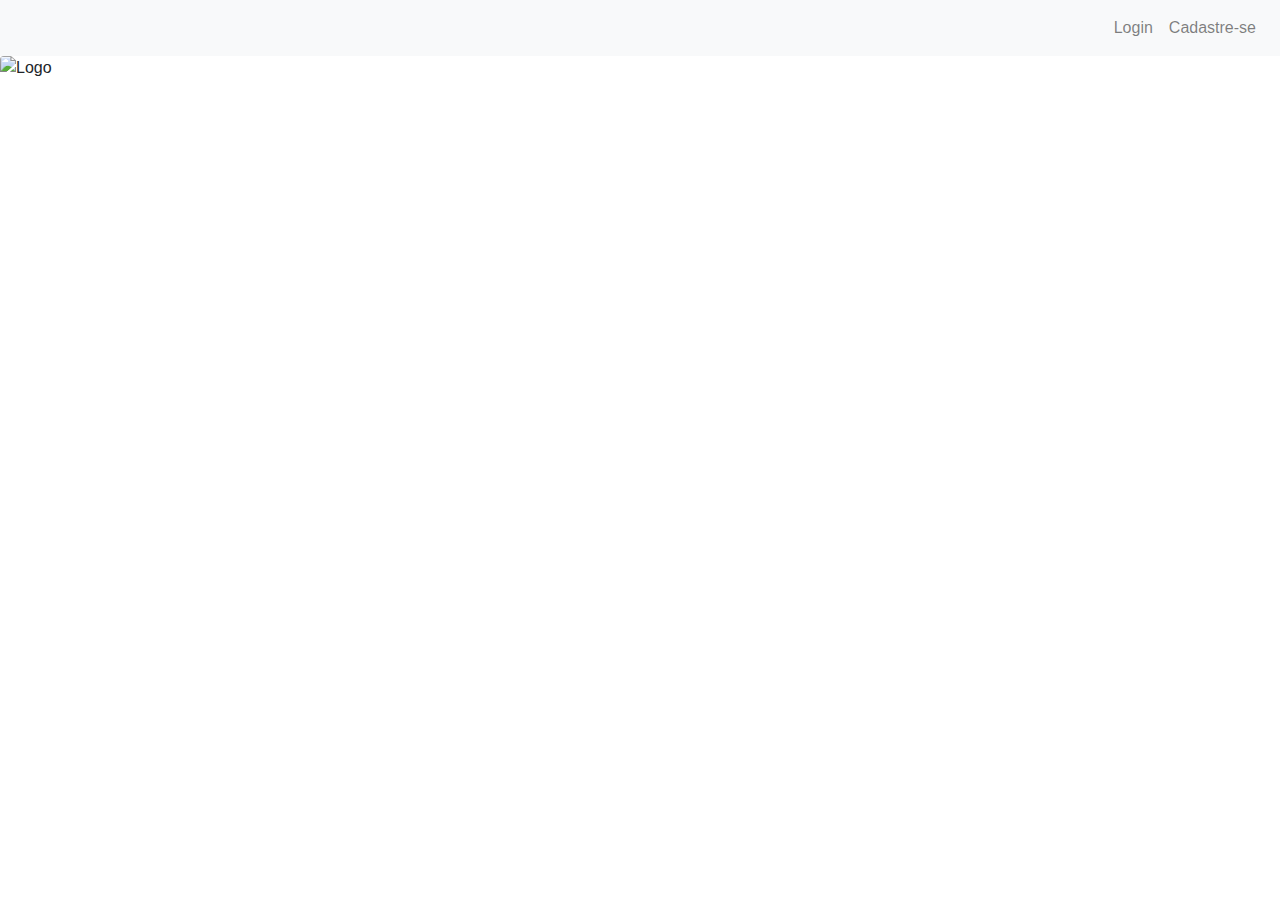
==== index.html @ 9e4e87ce "alteração no fluxo de login e cadastro" ====
<!DOCTYPE html>
<html lang="pt">

<head>
	<meta charset="UTF-8">
	<meta name="viewport" content="width=device-width, initial-scale=1.0">
	<meta http-equiv="X-UA-Compatible" content="ie=edge">
	<!-- Autenticação Firebase -->
	<script src="https://www.gstatic.com/firebasejs/5.9.1/firebase.js"></script>
	<script src="https://www.gstatic.com/firebasejs/5.8.4/firebase-app.js"></script>
	<script src="https://www.gstatic.com/firebasejs/5.8.4/firebase-auth.js"></script>
	<!-- Arquivo CSS -->
	<link rel="stylesheet" type="text/css" href="style.css">
	<!-- Autenticação Bootstrap CSS -->
	<link rel="shortcut icon" type="image/x-icon" href="/images/favicon.ico">
	<link rel="stylesheet" href="https://stackpath.bootstrapcdn.com/bootstrap/4.3.1/css/bootstrap.min.css" integrity="sha384-ggOyR0iXCbMQv3Xipma34MD+dH/1fQ784/j6cY/iJTQUOhcWr7x9JvoRxT2MZw1T"
	 crossorigin="anonymous">
	<title>VegFlow</title>
</head>

<body>
	<nav class="navbar navbar-expand-lg navbar-light bg-light">
		<button class="navbar-toggler" type="button" data-toggle="collapse" data-target="#navbarNavDropdown" aria-controls="navbarNavDropdown"
		 aria-expanded="false" aria-label="Toggle navigation">
			<span class="navbar-toggler-icon"></span>
		</button>
		<div class="collapse navbar-collapse justify-content-end" id="navbarNavDropdown">
			<ul class="navbar-nav">
				<li class="nav-item">
					<a class="nav-link" href="#" data-toggle="modal" data-target="#modalLogin">Login</a>
				</li>
				<li class="nav-item">
					<a class="nav-link" href="#" data-toggle="modal" data-target="#modalCad">Cadastre-se</a>
				</li>
			</ul>
		</div>
	</nav>
	<picture>
		<img src="https://res.cloudinary.com/dgbrbelp9/image/upload/v1553790709/logo.png" class="rounded mx-auto d-block" alt="Logo">
	</picture>

	<!-- Arquivo modal -->
	<div class="modal" id="modalLogin" tabindex="-1" role="dialog">
		<div class="modal-dialog" role="document">
			<div class="modal-content">
				<div class="modal-header">
					<h2 class="modal-title">Login</h2>
					<button type="button" class="close" data-dismiss="modal">
						<span>x</span>
					</button>
				</div>
				<div class="modal-body">
					<form class="container">

						<div class="col-md-4">
							<div class="form-group">
								<input type="text" placeholder="Digite seu email... " class="sign-email" required>
							</div>
							<div class="form-group">
								<input type="password" placeholder="Digite sua senha... " class="sign-password" required>
							</div>
							<div class="form-group form-link">
								<button type="submit" class="btn-login">Login</button>

							</div>
						</div>
						<h6>--------------------- ou ---------------------</h6>
						<button class="sign-google">Google</button>
						<button class="sign-face">Facebook</button>
					</form>
				</div>
			</div>
		</div>
	</div>

	<div class="modal" id="modalCad" tabindex="-1" role="dialog">
		<div class="modal-dialog" role="document">
			<div class="modal-content">
				<div class="modal-header">
					<h2 class="modal-title">Cadastre-se Aqui</h2>
					<button type="button" class="close" data-dismiss="modal">
						<span>x</span>
					</button>
				</div>
				<div class="modal-body">
					<form class="container">
							<div class="col-md-4">
									<div class="form-group">
										<input type="text" placeholder="Digite seu nome... " class="sign-name" required>
									</div>
									<div class="form-group">
											<input type="number" placeholder="Digite sua idade... " class="sign-age" required>
										</div>
									<div class="form-group">
										<input type="password" placeholder="Qual a sua dieta atual... " class="sign-diet" required>
									</div>
									<div class="form-group">
											<input type="text" placeholder="Digite seu email... " class="sign-email" required>
									</div>
									<div class="form-group">
											<input type="password" placeholder="Digite sua senha... " class="sign-password" required>
									</div>
									<div class="form-group form-link">
										<button type="submit" class="btn-login">Login</button>
		
									</div>

					</form>
				</div>
			</div>
		</div>
	</div>

	<!-- Autenticação Bootstrap JS -->
	<script src="https://code.jquery.com/jquery-3.3.1.slim.min.js" integrity="sha384-q8i/X+965DzO0rT7abK41JStQIAqVgRVzpbzo5smXKp4YfRvH+8abtTE1Pi6jizo"
	 crossorigin="anonymous"></script>
	<script src="https://cdnjs.cloudflare.com/ajax/libs/popper.js/1.14.7/umd/popper.min.js" integrity="sha384-UO2eT0CpHqdSJQ6hJty5KVphtPhzWj9WO1clHTMGa3JDZwrnQq4sF86dIHNDz0W1"
	 crossorigin="anonymous"></script>
	<script src="https://stackpath.bootstrapcdn.com/bootstrap/4.3.1/js/bootstrap.min.js" integrity="sha384-JjSmVgyd0p3pXB1rRibZUAYoIIy6OrQ6VrjIEaFf/nJGzIxFDsf4x0xIM+B07jRM"
	 crossorigin="anonymous"></script>

	<!-- Link JQuery -->
	<script src="https://code.jquery.com/jquery-3.3.1.min.js" integrity="sha256-FgpCb/KJQlLNfOu91ta32o/NMZxltwRo8QtmkMRdAu8="
	 crossorigin="anonymous"></script>

	<!-- Arquivo JS -->
	<script src="config.js"></script>
	<script src="auth.js"></script>

</body>

</html>
---- style.css ----
/* Configurações gerais */
*, *:before, *:after {
    box-sizing: border-box;
    -webkit-box-sizing: border-box;
    -moz-box-sizing: border-box;
  }
  
  body {
    font-family: 'Open Sans', sans-serif;
    font-size: 16px;
    margin: 0 auto;
    width: 100%;
    height: 100%;
    background-repeat: repeat;
    background-color: #e8f5fd; 
  }
  
  .section-border {
    border-radius: 5px;
  }
  
  .line {
    width: 100%;
    border: 1px solid #e8f5fd;
  }
  
  /* Cabeçalho */
  .header {
    width: 100%;
    height: 70px;
    background-color: #23afaf;
    color: white;
    display: flex;
    justify-content: center;
    align-items: center;
  }
  
  /* Principal */
  .main {
    width: 100%;
    display: grid;
    grid-template-columns: 22% 43%; 
    grid-template-areas: 
    "profile tweet"
    "feed feed";
    grid-gap: 15px;
    justify-content: center;
    padding: 15px 0px;
  }
  
  /* Perfil */
  .profile {
    grid-area: profile;
    background-color: white;
    padding: 20px;
    box-shadow: 0px 3px 6px 6px rgba(75, 136, 179, 0.1); 
  }
  
  .profile-picture {
    width: 70px;
    height: 70px;
    border-radius: 50%;
    opacity: 0.8;
  }
  
  .profile-name {
    margin-bottom: 0px;
  }
  
  .profile-user {
    color: grey;
    margin-top: 3px;
    margin-bottom: 20px;
  }
  
  .profile-info {
    display: flex;
    flex-direction: row;
    width: 100%;
    justify-content: space-around;
  }
  
  .info-title {
    font-size: 12px;
    font-weight: bold;
    color: grey;
    margin-top: 12px;
    margin-bottom: 0px;
  }
  
  .info-numbers {
    font-size: 20px;
    font-weight: bold;
    color: #67747c;  
  }
  
  /* Escrever tweet */
  .tweet {
    grid-area: tweet;
    background-color: white;
    box-shadow: 0px 3px 6px 6px rgba(75, 136, 179, 0.1); 
  }
  
  .tweet-form {
    width: 100%;
    height: 100%;
    display: flex;
    flex-direction: column;
    padding: 20px;
  }
  
  .tweet-input {
    border: 2px solid #c3d5e0;
    border-radius: 9px;
    outline: 0;
    font-family: 'Open Sans', sans-serif;
    padding: 8px;
    resize: none;
    max-height: 200px;
    overflow: hidden;
  }
  
  .tweet-button {
    border: none;
    border-radius: 17px;
    outline: 0;
    background-color: #23afaf;
    color: white;
    font-family: 'Open Sans', sans-serif;
    font-weight: bolder;
    align-self: flex-end;
    padding: 8px 17px;
    margin-top: 8px;
    margin-bottom: 0px;
    cursor: not-allowed;
    opacity: 0.3;
  }
  
  .tweet-button:hover {
    background-color: #23afaf;
  }
  
  .character-counter {
    align-self: flex-end;
    font-size: 14px;
    padding-top: 5px;
  }

  /* Botões público e privado */
  .privacy {
    display: flex;
    flex-direction: row;
    align-items:center;
    justify-content: space-around;
    width: 70%;
    margin: 0px 30px;
   }
  
  .privacy-text {
    font-size: 12px;
    margin: 0;
  }

  /* Botões filtrar post */
  .filter-button {
    border: none;
    border-radius: 17px;
    outline: 0;
    background-color: #23afaf;
    color: white;
    font-family: 'Open Sans', sans-serif;
    font-size: 12px;
    font-weight: bolder;
    padding: 8px 12px;
    margin-left: 20px;
    cursor: pointer;
  }
  
  .filter-button:hover {
    box-shadow: 1px 1px 2px 1px rgba(0, 0, 0, 0.6);
  }

 
  /* Feed */
  .feed {
    grid-area: feed;
    background-color: white;
    padding: 20px;
    box-shadow: 0px 3px 6px 6px rgba(75, 136, 179, 0.1); 
  }
  
  .feed-title {
    margin-top: 0px;
  }

  .display-content {
    /* display: flex;
    flex-direction: row;
    align-items:center;
    justify-content: space-around;
    width: 70%;
    margin: 0px 30px; */

    display: flex;
    flex-direction: row;
    justify-content: flex-end;
    margin: -10px 184px -10px 30px;
  }
  
/* Elementos criados com JavaScript */
.tweet-box {
  display: grid;
  grid-template-columns: 10% 90%; 
  grid-template-rows: 40% 60%;
  grid-template-areas: 
  "mini-picture display-time-name"
  "mini-picture published-tweet";
  justify-content: flex-start;
  border: 1px solid #E8E8FF;
  padding: 8px;
}

.mini-picture {
  grid-area: mini-picture;
  align-self: center;
  justify-self: center;
  width: 50px;
  height: 50px;
  border-radius: 50%;
  background: url(images/persona.jpg);
}

.display-time-name {
  grid-area: display-time-name;
  color: grey;
  font-size: 12px;
}

.published-tweet {
  grid-area: published-tweet;
  word-wrap: break-word;
  width: 750px;
}
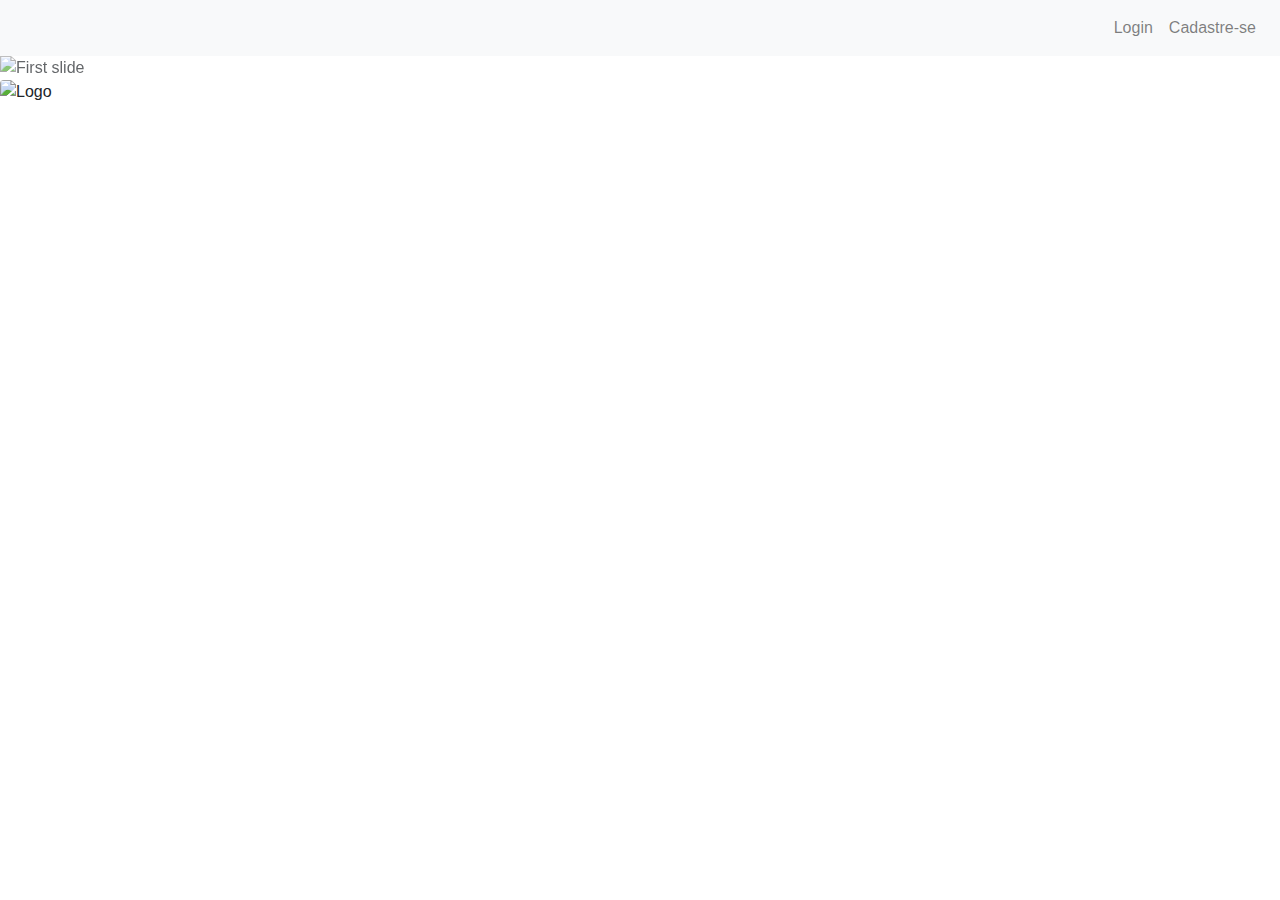
==== commit 8b06e8c1: "inclusao de carrossel na página inicial" ====
--- a/index.html
+++ b/index.html
@@ -9,19 +9,20 @@
 	<script src="https://www.gstatic.com/firebasejs/5.9.1/firebase.js"></script>
 	<script src="https://www.gstatic.com/firebasejs/5.8.4/firebase-app.js"></script>
 	<script src="https://www.gstatic.com/firebasejs/5.8.4/firebase-auth.js"></script>
+	<script src="https://www.gstatic.com/firebasejs/5.8.4/firebase-database.js"></script>
 	<!-- Arquivo CSS -->
-	<link rel="stylesheet" type="text/css" href="style.css">
+	<link rel="stylesheet" type="text/css" href="style2.css">
 	<!-- Autenticação Bootstrap CSS -->
 	<link rel="shortcut icon" type="image/x-icon" href="/images/favicon.ico">
-	<link rel="stylesheet" href="https://stackpath.bootstrapcdn.com/bootstrap/4.3.1/css/bootstrap.min.css" integrity="sha384-ggOyR0iXCbMQv3Xipma34MD+dH/1fQ784/j6cY/iJTQUOhcWr7x9JvoRxT2MZw1T"
-	 crossorigin="anonymous">
+	<link rel="stylesheet" href="https://stackpath.bootstrapcdn.com/bootstrap/4.3.1/css/bootstrap.min.css"
+		integrity="sha384-ggOyR0iXCbMQv3Xipma34MD+dH/1fQ784/j6cY/iJTQUOhcWr7x9JvoRxT2MZw1T" crossorigin="anonymous">
 	<title>VegFlow</title>
 </head>
 
 <body>
 	<nav class="navbar navbar-expand-lg navbar-light bg-light">
-		<button class="navbar-toggler" type="button" data-toggle="collapse" data-target="#navbarNavDropdown" aria-controls="navbarNavDropdown"
-		 aria-expanded="false" aria-label="Toggle navigation">
+		<button class="navbar-toggler" type="button" data-toggle="collapse" data-target="#navbarNavDropdown"
+			aria-controls="navbarNavDropdown" aria-expanded="false" aria-label="Toggle navigation">
 			<span class="navbar-toggler-icon"></span>
 		</button>
 		<div class="collapse navbar-collapse justify-content-end" id="navbarNavDropdown">
@@ -36,7 +37,23 @@
 		</div>
 	</nav>
 	<picture>
-		<img src="https://res.cloudinary.com/dgbrbelp9/image/upload/v1553790709/logo.png" class="rounded mx-auto d-block" alt="Logo">
+			<div id="carousel-index" class="carousel slide" data-ride="carousel">
+					<div class="carousel-inner">
+					  <div class="carousel-item active">
+						<img class="d-block w-100" src="https://res.cloudinary.com/dgbrbelp9/image/upload/v1554931654/salad-back.jpg" alt="First slide">
+					  </div>
+					  <div class="carousel-item">
+						<img class="d-block w-100" src="https://res.cloudinary.com/dgbrbelp9/image/upload/v1554932409/friends.jpg" alt="Second slide">
+					  </div>
+					  <div class="carousel-item">
+						<img class="d-block w-100" src="https://res.cloudinary.com/dgbrbelp9/image/upload/v1554932653/table.jpg" alt="Third slide">
+					  </div>
+					</div>
+				  </div>
+
+		<img src="https://res.cloudinary.com/dgbrbelp9/image/upload/v1553790709/logo.png"
+			class="rounded mx-auto d-block img-fluid" alt="Logo">
+		
 	</picture>
 
 	<!-- Arquivo modal -->
@@ -54,10 +71,11 @@
 
 						<div class="col-md-4">
 							<div class="form-group">
-								<input type="text" placeholder="Digite seu email... " class="sign-email" required>
+								<input type="email" placeholder="Digite seu email" class="sign-email-login" required>
 							</div>
 							<div class="form-group">
-								<input type="password" placeholder="Digite sua senha... " class="sign-password" required>
+								<input type="password" placeholder="Digite sua senha" class="sign-password-login"
+									required>
 							</div>
 							<div class="form-group form-link">
 								<button type="submit" class="btn-login">Login</button>
@@ -66,7 +84,6 @@
 						</div>
 						<h6>--------------------- ou ---------------------</h6>
 						<button class="sign-google">Google</button>
-						<button class="sign-face">Facebook</button>
 					</form>
 				</div>
 			</div>
@@ -77,33 +94,30 @@
 		<div class="modal-dialog" role="document">
 			<div class="modal-content">
 				<div class="modal-header">
-					<h2 class="modal-title">Cadastre-se Aqui</h2>
+					<h2 class="modal-title">Cadastre-se!</h2>
 					<button type="button" class="close" data-dismiss="modal">
 						<span>x</span>
 					</button>
 				</div>
 				<div class="modal-body">
 					<form class="container">
-							<div class="col-md-4">
-									<div class="form-group">
-										<input type="text" placeholder="Digite seu nome... " class="sign-name" required>
-									</div>
-									<div class="form-group">
-											<input type="number" placeholder="Digite sua idade... " class="sign-age" required>
-										</div>
-									<div class="form-group">
-										<input type="password" placeholder="Qual a sua dieta atual... " class="sign-diet" required>
-									</div>
-									<div class="form-group">
-											<input type="text" placeholder="Digite seu email... " class="sign-email" required>
-									</div>
-									<div class="form-group">
-											<input type="password" placeholder="Digite sua senha... " class="sign-password" required>
-									</div>
-									<div class="form-group form-link">
-										<button type="submit" class="btn-login">Login</button>
-		
-									</div>
+						<div class="col-md-4">
+							<div class="form-group">
+								<input type="text" placeholder="Nome" class="sign-name" required>
+							</div>
+							<div class="form-group">
+								<input type="text" placeholder="Qual a sua dieta atual?" class="sign-diet" required>
+							</div>
+							<div class="form-group">
+								<input type="text" placeholder="Digite seu email" class="sign-email" required>
+							</div>
+							<div class="form-group">
+								<input type="password" placeholder="Digite sua senha" class="sign-password" required>
+							</div>
+							<div class="form-group form-link">
+								<button type="submit" id="btn-cadastrar" class="btn-cadastrar">Cadastrar</button>
+
+							</div>
 
 					</form>
 				</div>
@@ -112,16 +126,19 @@
 	</div>
 
 	<!-- Autenticação Bootstrap JS -->
-	<script src="https://code.jquery.com/jquery-3.3.1.slim.min.js" integrity="sha384-q8i/X+965DzO0rT7abK41JStQIAqVgRVzpbzo5smXKp4YfRvH+8abtTE1Pi6jizo"
-	 crossorigin="anonymous"></script>
-	<script src="https://cdnjs.cloudflare.com/ajax/libs/popper.js/1.14.7/umd/popper.min.js" integrity="sha384-UO2eT0CpHqdSJQ6hJty5KVphtPhzWj9WO1clHTMGa3JDZwrnQq4sF86dIHNDz0W1"
-	 crossorigin="anonymous"></script>
-	<script src="https://stackpath.bootstrapcdn.com/bootstrap/4.3.1/js/bootstrap.min.js" integrity="sha384-JjSmVgyd0p3pXB1rRibZUAYoIIy6OrQ6VrjIEaFf/nJGzIxFDsf4x0xIM+B07jRM"
-	 crossorigin="anonymous"></script>
+	<script src="https://code.jquery.com/jquery-3.3.1.slim.min.js"
+		integrity="sha384-q8i/X+965DzO0rT7abK41JStQIAqVgRVzpbzo5smXKp4YfRvH+8abtTE1Pi6jizo"
+		crossorigin="anonymous"></script>
+	<script src="https://cdnjs.cloudflare.com/ajax/libs/popper.js/1.14.7/umd/popper.min.js"
+		integrity="sha384-UO2eT0CpHqdSJQ6hJty5KVphtPhzWj9WO1clHTMGa3JDZwrnQq4sF86dIHNDz0W1"
+		crossorigin="anonymous"></script>
+	<script src="https://stackpath.bootstrapcdn.com/bootstrap/4.3.1/js/bootstrap.min.js"
+		integrity="sha384-JjSmVgyd0p3pXB1rRibZUAYoIIy6OrQ6VrjIEaFf/nJGzIxFDsf4x0xIM+B07jRM"
+		crossorigin="anonymous"></script>
 
 	<!-- Link JQuery -->
-	<script src="https://code.jquery.com/jquery-3.3.1.min.js" integrity="sha256-FgpCb/KJQlLNfOu91ta32o/NMZxltwRo8QtmkMRdAu8="
-	 crossorigin="anonymous"></script>
+	<script src="https://code.jquery.com/jquery-3.3.1.min.js"
+		integrity="sha256-FgpCb/KJQlLNfOu91ta32o/NMZxltwRo8QtmkMRdAu8=" crossorigin="anonymous"></script>
 
 	<!-- Arquivo JS -->
 	<script src="config.js"></script>
--- a/style2.css
+++ b/style2.css
@@ -0,0 +1,34 @@
+body {
+    font-family: 'Open Sans', sans-serif;
+    font-size: 16px;
+    background-color:#F1FFE5; 
+  }
+
+  .profile-info{
+    background-color:#FCFFFA;
+        opacity: 0.7;   
+  }
+
+  .profile-info:hover{
+    opacity: 1;
+  }
+
+  .fa-thumbs-up {
+    color:#3A3A3A;
+
+  }
+
+  .post-feed-box-public{
+    background-color:#FCFFFA;
+        opacity: 0.7;   
+  }
+
+
+  .back-image {
+    opacity: 0.7; 
+  }
+
+  .carousel{
+    opacity: 0.7; 
+
+  }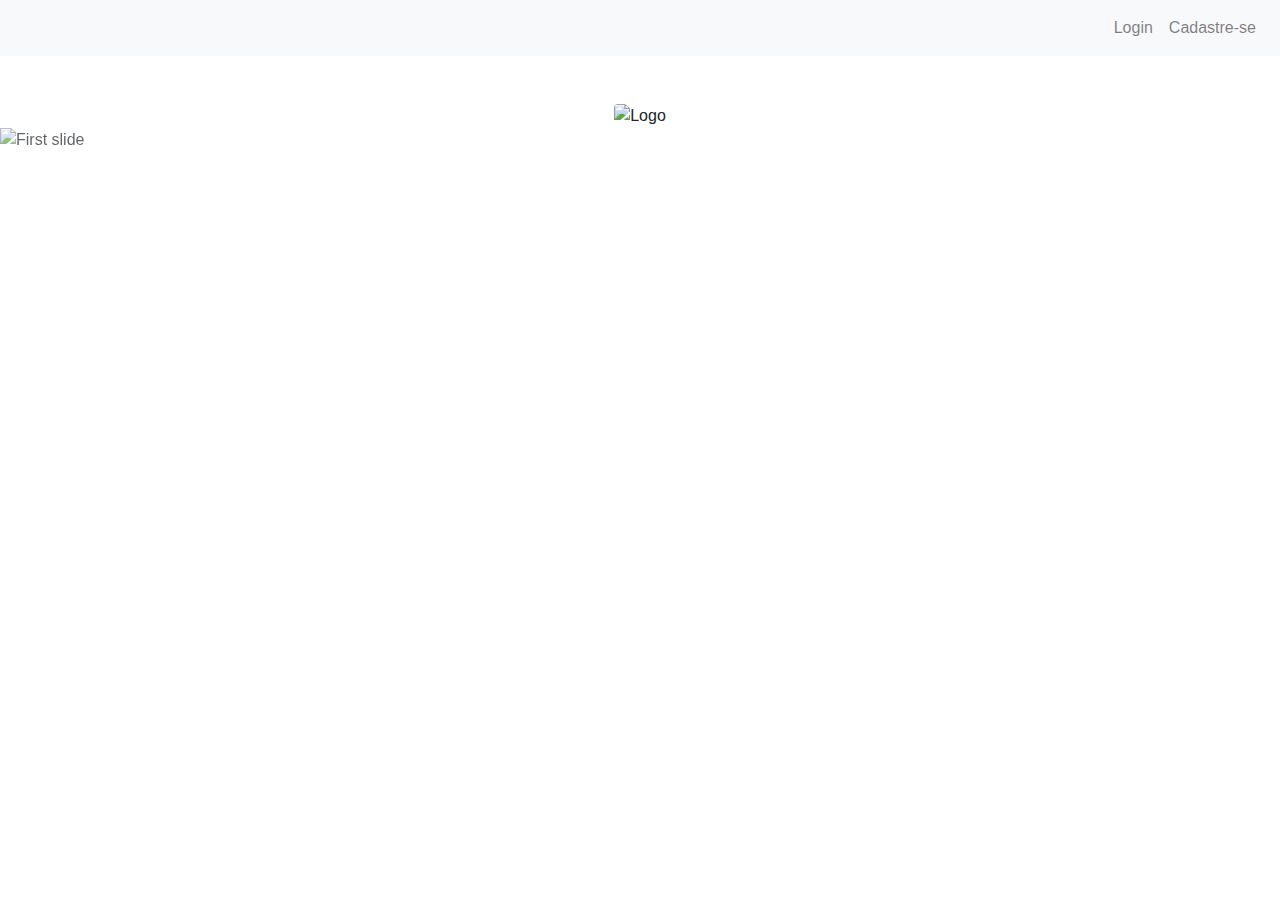
==== commit f2f38732: "inclusao de carrossel no index" ====
--- a/index.html
+++ b/index.html
@@ -36,24 +36,32 @@
 			</ul>
 		</div>
 	</nav>
-	<picture>
-			<div id="carousel-index" class="carousel slide" data-ride="carousel">
-					<div class="carousel-inner">
-					  <div class="carousel-item active">
-						<img class="d-block w-100" src="https://res.cloudinary.com/dgbrbelp9/image/upload/v1554931654/salad-back.jpg" alt="First slide">
-					  </div>
-					  <div class="carousel-item">
-						<img class="d-block w-100" src="https://res.cloudinary.com/dgbrbelp9/image/upload/v1554932409/friends.jpg" alt="Second slide">
-					  </div>
-					  <div class="carousel-item">
-						<img class="d-block w-100" src="https://res.cloudinary.com/dgbrbelp9/image/upload/v1554932653/table.jpg" alt="Third slide">
-					  </div>
-					</div>
-				  </div>
 
-		<img src="https://res.cloudinary.com/dgbrbelp9/image/upload/v1553790709/logo.png"
-			class="rounded mx-auto d-block img-fluid" alt="Logo">
-		
+
+
+	<picture >
+		<div class="row mt-5">
+			<img src="https://res.cloudinary.com/dgbrbelp9/image/upload/v1553790709/logo.png"
+				class="rounded mx-auto img-fluid" alt="Logo">
+		</div>
+		<div id="carousel-index" class="carousel slide" data-ride="carousel">
+			<div class="carousel-inner">
+				<div class="carousel-item active">
+					<img class="d-block w-100"
+						src="https://res.cloudinary.com/dgbrbelp9/image/upload/v1554931654/salad-back.jpg"
+						alt="First slide">
+				</div>
+				<div class="carousel-item">
+					<img class="d-block w-100"
+						src="https://res.cloudinary.com/dgbrbelp9/image/upload/v1554932409/friends.jpg"
+						alt="Second slide">
+				</div>
+				<div class="carousel-item">
+					<img class="d-block w-100"
+						src="https://res.cloudinary.com/dgbrbelp9/image/upload/v1554932653/table.jpg" alt="Third slide">
+				</div>
+			</div>
+		</div>
 	</picture>
 
 	<!-- Arquivo modal -->
--- a/style2.css
+++ b/style2.css
@@ -28,7 +28,12 @@
     opacity: 0.7; 
   }
 
-  .carousel{
+ .img-overlay {
+   width: 300%;
+}
+
+.carousel{
     opacity: 0.7; 
+    position: absolute;
+  }
 
-  }